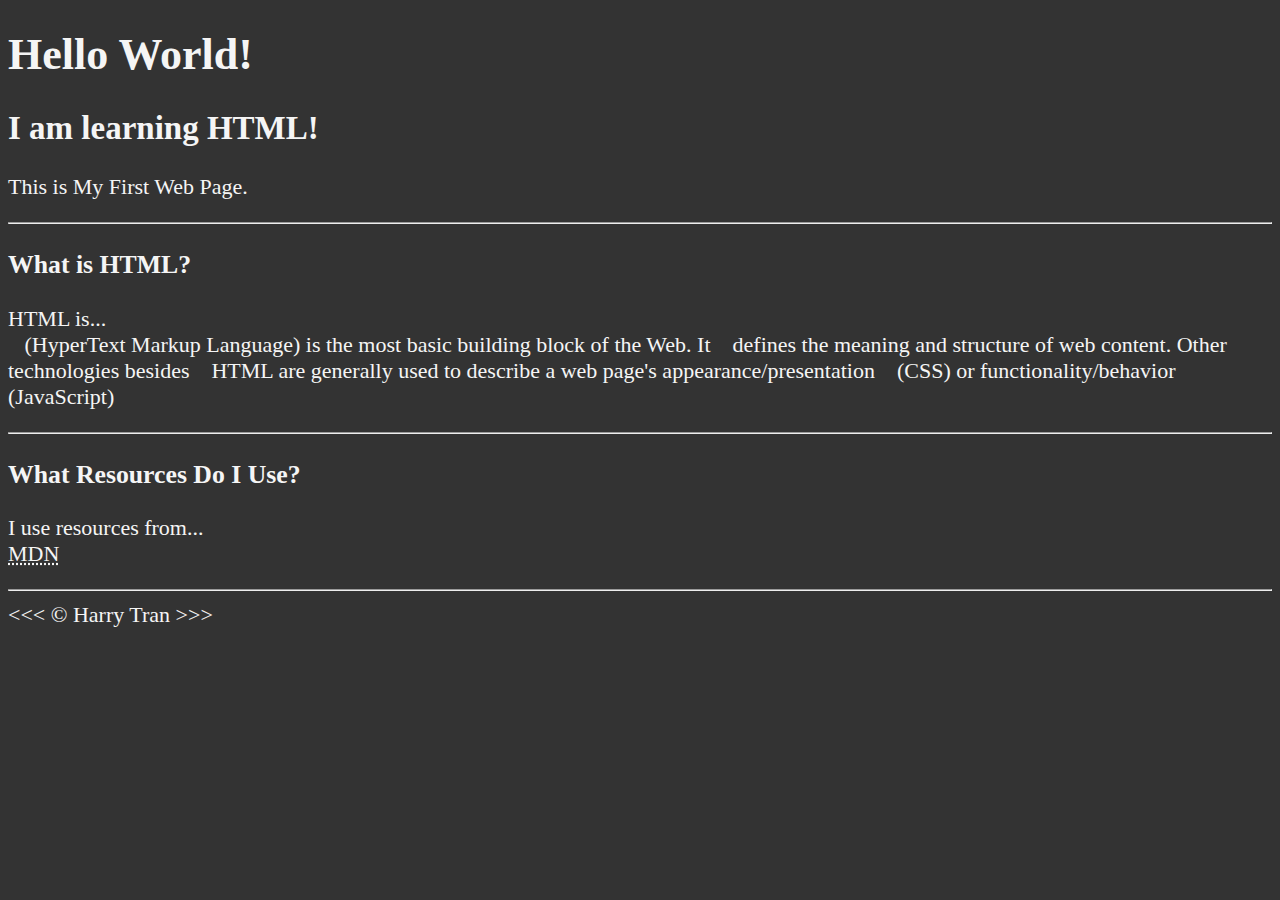
==== index.html @ 62dec0cd "Update index.html" ====
<!DOCTYPE html>
<html lang="en">
<head>
    <meta charset="UTF-8">
    <meta name="author" content="Dave Gray">
    <meta name="Description" content="HTML Basic Tutorial">
    <title>My First Web Page</title>
    <link rel="stylesheet" href="main.css" type="text/css">
</head>

<body>
    <h1>Hello World!</h1> <!-- Largest Title -->

    <h2>I am learning HTML!</h2>
    <p>This is My First Web Page.</p>

    <hr>

    <h3>What is HTML?</h3>
    <p>HTML is...
        <br>&nbsp;&nbsp;&nbsp;(HyperText Markup Language) is the most basic building block of the Web. It 
        &nbsp;&nbsp;&nbsp;defines the meaning and structure of web content. Other technologies besides 
        &nbsp;&nbsp;&nbsp;HTML are generally used to describe a web page's appearance/presentation
        &nbsp;&nbsp;&nbsp;(CSS) or functionality/behavior (JavaScript)
    </p>
    <hr>
    <h3>What Resources Do I Use?</h3>
    <p>I use resources from...
        <br> <abbr title="Mozilla Developer Network">MDN</abbr>
    </p>
    <hr>
    &lt;&lt;&lt; &copy; Harry Tran &gt;&gt;&gt;
</body>

</html>
---- main.css ----
html {
    font-size: 22px
}

body {
    background-color: #333;
    color: whitesmoke;
}
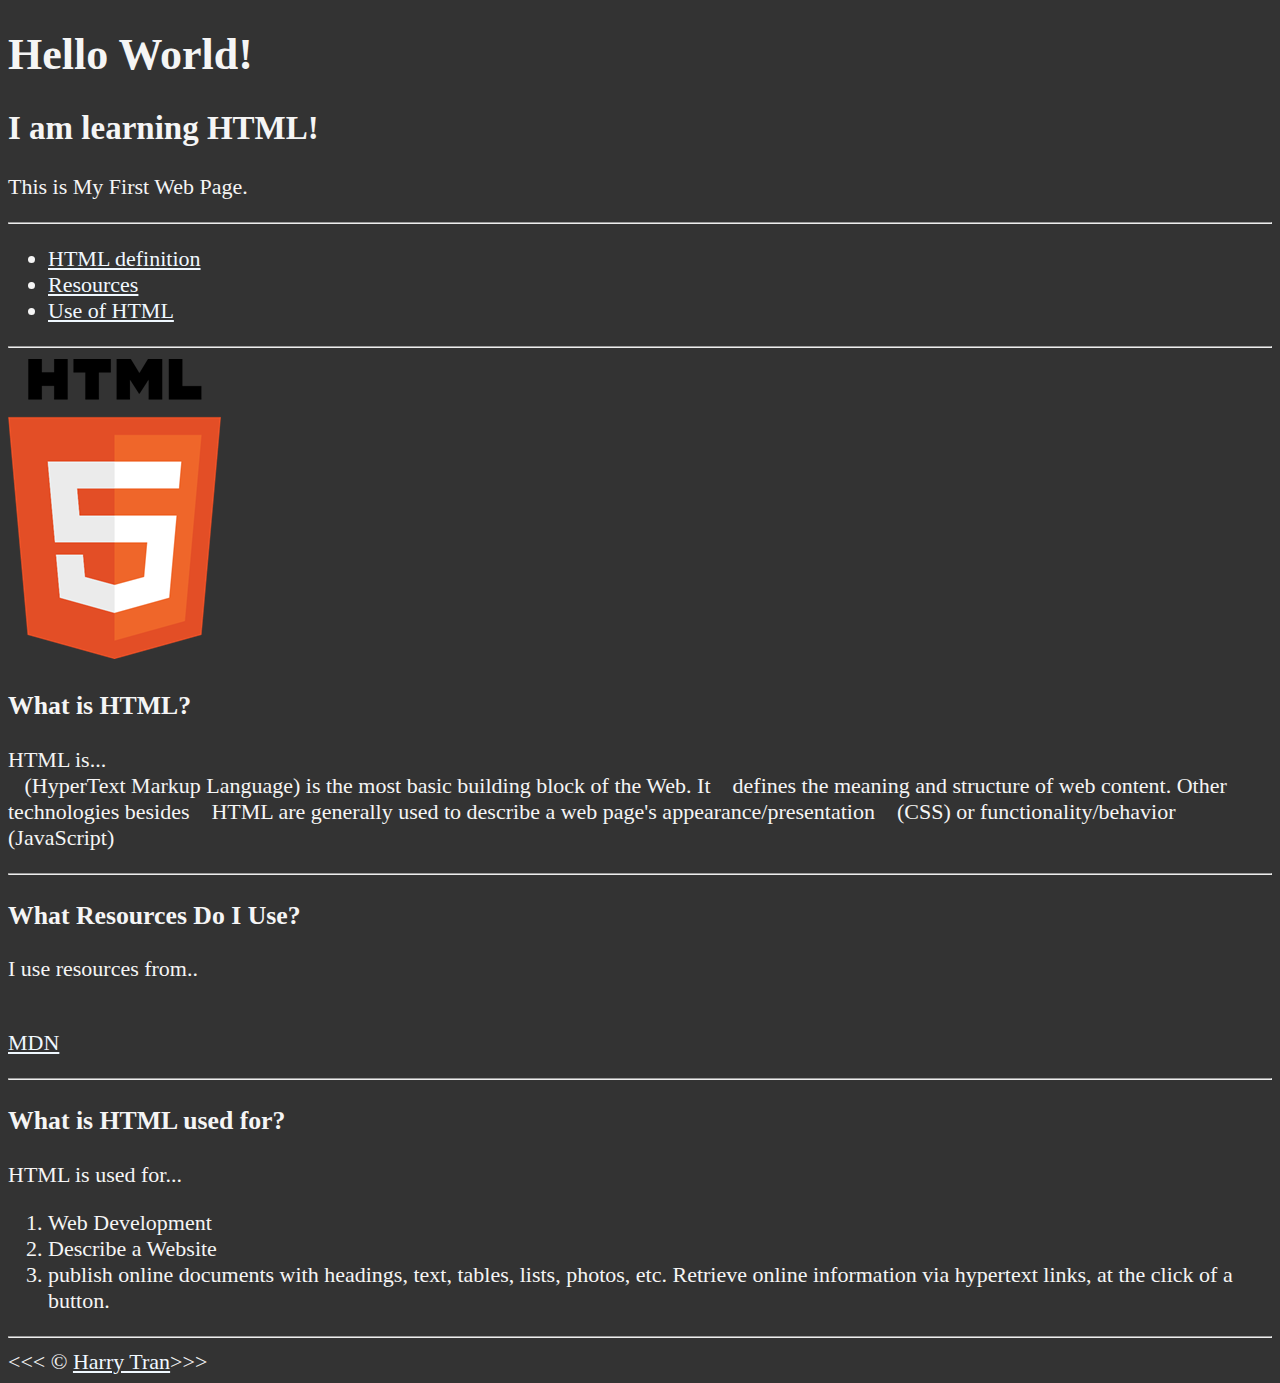
==== commit 23a4339e: "HTMLupdate#1" ====
--- a/index.html
+++ b/index.html
@@ -1,35 +1,59 @@
 <!DOCTYPE html>
 <html lang="en">
-<head>
-    <meta charset="UTF-8">
-    <meta name="author" content="Dave Gray">
-    <meta name="Description" content="HTML Basic Tutorial">
-    <title>My First Web Page</title>
-    <link rel="stylesheet" href="main.css" type="text/css">
-</head>
+    <head>
+        <meta charset="UTF-8" />
+        <meta name="author" content="Harry Tran" />
+        <meta name="Description" content="HTML Basic Tutorial" />
+        <title>About HTML</title>
+        <link rel="stylesheet" href="main.css" type="text/css" />
+    </head>
 
-<body>
-    <h1>Hello World!</h1> <!-- Largest Title -->
+    <body>
+        <h1>Hello World!</h1>
+        <!-- Largest Title -->
 
-    <h2>I am learning HTML!</h2>
-    <p>This is My First Web Page.</p>
-
-    <hr>
-
-    <h3>What is HTML?</h3>
-    <p>HTML is...
-        <br>&nbsp;&nbsp;&nbsp;(HyperText Markup Language) is the most basic building block of the Web. It 
-        &nbsp;&nbsp;&nbsp;defines the meaning and structure of web content. Other technologies besides 
-        &nbsp;&nbsp;&nbsp;HTML are generally used to describe a web page's appearance/presentation
-        &nbsp;&nbsp;&nbsp;(CSS) or functionality/behavior (JavaScript)
-    </p>
-    <hr>
-    <h3>What Resources Do I Use?</h3>
-    <p>I use resources from...
-        <br> <abbr title="Mozilla Developer Network">MDN</abbr>
-    </p>
-    <hr>
-    &lt;&lt;&lt; &copy; Harry Tran &gt;&gt;&gt;
-</body>
-
-</html>+        <h2>I am learning HTML!</h2>
+        <p>This is My First Web Page.</p>
+        <hr />
+        <nav>
+            <ul>
+                <li><a href="#html">HTML definition</a></li>
+                <li><a href="#resource">Resources</a></li>
+                <li><a href="#use">Use of HTML</a></li>
+            </ul>
+        </nav>
+        <hr />
+        <section id="html">
+            <img src="Image/HTML.png" alt="HTML5 Logo" title="HTML5 Logo">
+            <h3>What is HTML?</h3>
+            <p>
+                HTML is... <br />
+                &nbsp;&nbsp;&nbsp;(HyperText Markup Language) is the most basic building block of the Web. It &nbsp;&nbsp;&nbsp;defines the meaning and structure of web content. Other technologies besides &nbsp;&nbsp;&nbsp;HTML are
+                generally used to describe a web page's appearance/presentation &nbsp;&nbsp;&nbsp;(CSS) or functionality/behavior (JavaScript)
+            </p>
+        </section>
+        <hr />
+        <section id="resource">
+            <h3>What Resources Do I Use?</h3>
+            <p>I use resources from..</p>
+            <p>
+                <br />
+                <abbr title="Mozilla Developer Network"> <a href="https://developer.mozilla.org/en-US/">MDN</a></abbr>
+            </p>
+        </section>
+        <hr />
+        <section id="use">
+            <h3>What is HTML used for?</h3>
+            <p>
+                HTML is used for...
+            </p>
+            <ol>
+                <li>Web Development</li>
+                <li>Describe a Website</li>
+                <li>publish online documents with headings, text, tables, lists, photos, etc. Retrieve online information via hypertext links, at the click of a button.</li>
+            </ol>
+            <hr />
+        </section>
+        &lt;&lt;&lt; &copy; <a href="about.html">Harry Tran</a>&gt;&gt;&gt;
+    </body>
+</html>
--- a/main.css
+++ b/main.css
@@ -5,4 +5,17 @@
 body {
     background-color: #333;
     color: whitesmoke;
+}
+
+a {
+    color: aliceblue;
+
+}
+
+a:visited {
+    color: lightgray;
+}
+
+a:hover, a:active {
+     color: #eee;
 }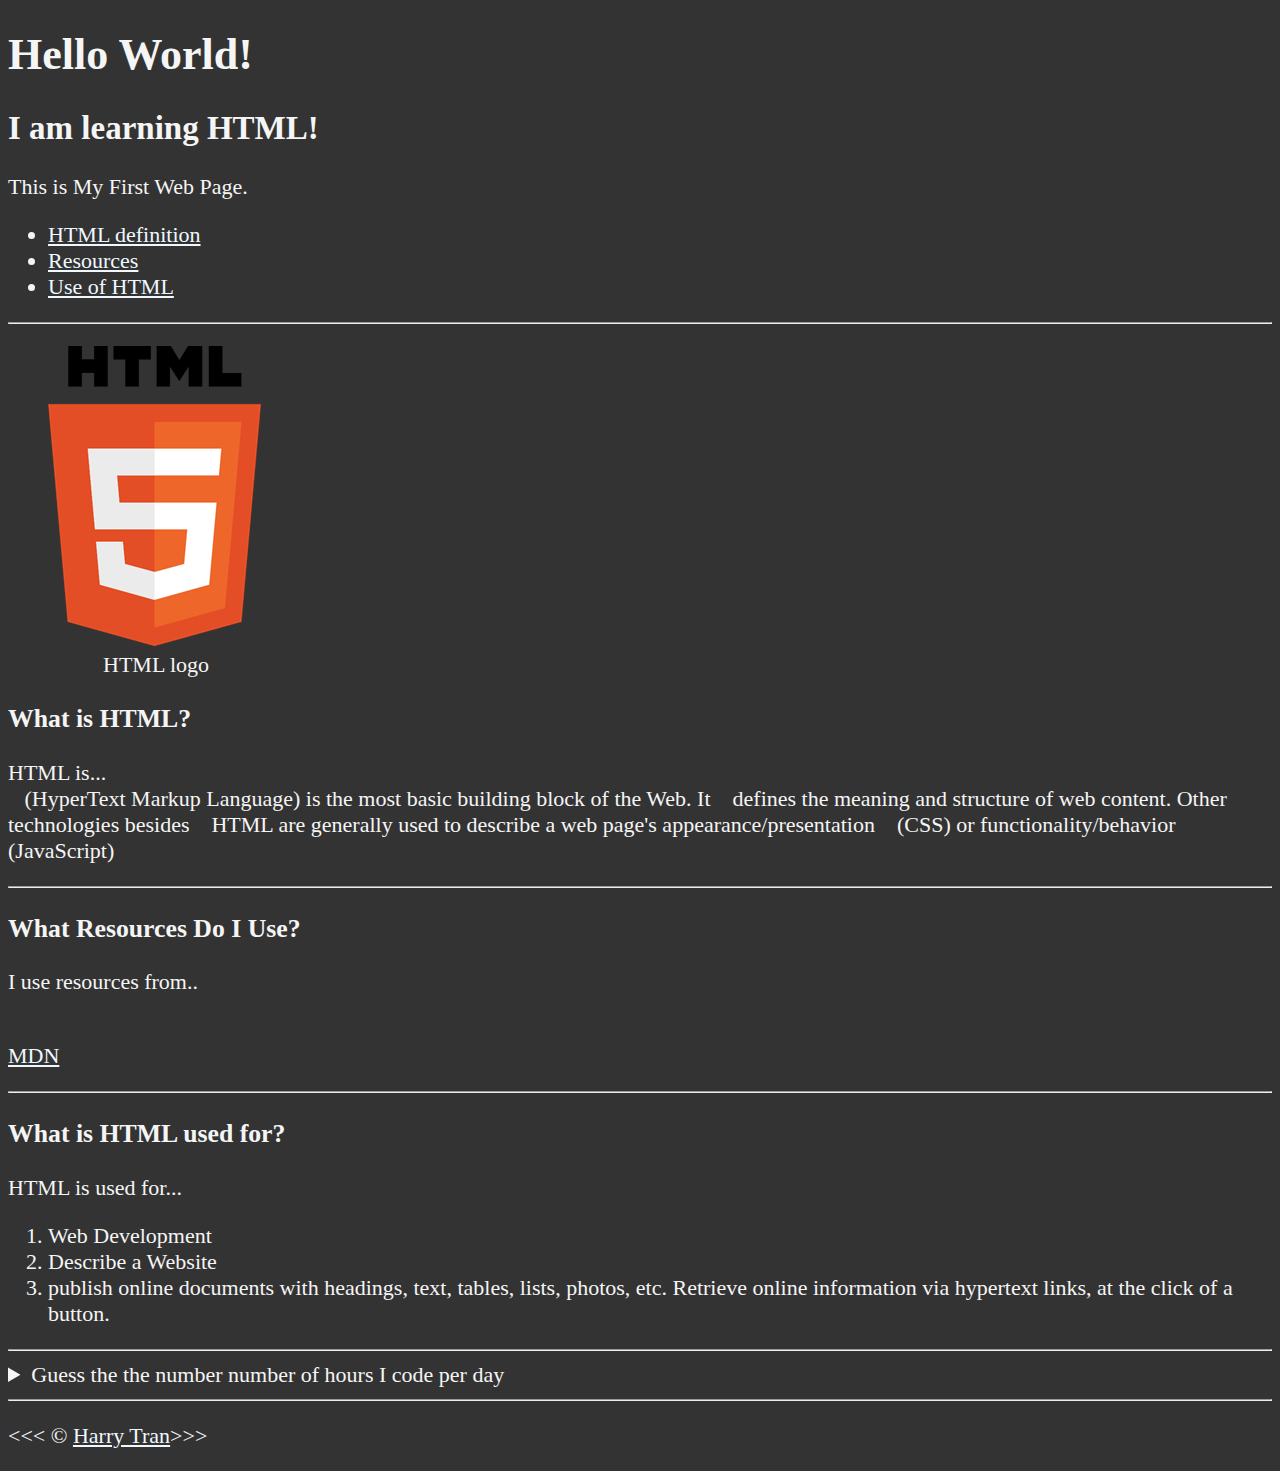
==== commit 7f2bd0ed: "HTMLupdate#2" ====
--- a/index.html
+++ b/index.html
@@ -1,59 +1,72 @@
 <!DOCTYPE html>
 <html lang="en">
-    <head>
-        <meta charset="UTF-8" />
-        <meta name="author" content="Harry Tran" />
-        <meta name="Description" content="HTML Basic Tutorial" />
-        <title>About HTML</title>
-        <link rel="stylesheet" href="main.css" type="text/css" />
-    </head>
-
-    <body>
-        <h1>Hello World!</h1>
-        <!-- Largest Title -->
-
-        <h2>I am learning HTML!</h2>
-        <p>This is My First Web Page.</p>
-        <hr />
-        <nav>
-            <ul>
-                <li><a href="#html">HTML definition</a></li>
-                <li><a href="#resource">Resources</a></li>
-                <li><a href="#use">Use of HTML</a></li>
-            </ul>
-        </nav>
-        <hr />
-        <section id="html">
-            <img src="Image/HTML.png" alt="HTML5 Logo" title="HTML5 Logo">
-            <h3>What is HTML?</h3>
-            <p>
-                HTML is... <br />
-                &nbsp;&nbsp;&nbsp;(HyperText Markup Language) is the most basic building block of the Web. It &nbsp;&nbsp;&nbsp;defines the meaning and structure of web content. Other technologies besides &nbsp;&nbsp;&nbsp;HTML are
-                generally used to describe a web page's appearance/presentation &nbsp;&nbsp;&nbsp;(CSS) or functionality/behavior (JavaScript)
-            </p>
-        </section>
-        <hr />
-        <section id="resource">
-            <h3>What Resources Do I Use?</h3>
-            <p>I use resources from..</p>
-            <p>
-                <br />
-                <abbr title="Mozilla Developer Network"> <a href="https://developer.mozilla.org/en-US/">MDN</a></abbr>
-            </p>
-        </section>
-        <hr />
-        <section id="use">
-            <h3>What is HTML used for?</h3>
-            <p>
-                HTML is used for...
-            </p>
-            <ol>
-                <li>Web Development</li>
-                <li>Describe a Website</li>
-                <li>publish online documents with headings, text, tables, lists, photos, etc. Retrieve online information via hypertext links, at the click of a button.</li>
-            </ol>
-            <hr />
-        </section>
-        &lt;&lt;&lt; &copy; <a href="about.html">Harry Tran</a>&gt;&gt;&gt;
-    </body>
-</html>
+<head>
+  <meta charset="UTF-8">
+  <meta name="author" content="Harry Tran">
+  <meta name="Description" content="HTML Basic Tutorial">
+  <title>About HTML</title>
+  <link rel="stylesheet" href="main.css" type="text/css">
+</head>
+<body>
+  <h1>Hello World!</h1><!-- Largest Title -->
+  <h2>I am learning HTML!</h2>
+  <p>This is My First Web Page.</p>
+  <main>
+    <nav>
+      <ul>
+        <li>
+          <a href="#html">HTML definition</a>
+        </li>
+        <li>
+          <a href="#resource">Resources</a>
+        </li>
+        <li>
+          <a href="#use">Use of HTML</a>
+        </li>
+      </ul>
+    </nav>
+  </main>
+  <hr>
+  <section id="html">
+    <figure>
+      <img src="Image/HTML.png" alt="HTML5 Logo" title="HTML5 Logo" loading="lazy">
+      <figcaption>
+        &nbsp;&nbsp;&nbsp;&nbsp;&nbsp;&nbsp;&nbsp;&nbsp;&nbsp;&nbsp;HTML logo
+      </figcaption>
+    </figure>
+    <h3>What is HTML?</h3>
+    <p>HTML is...<br>
+    &nbsp;&nbsp;&nbsp;(HyperText Markup Language) is the most basic building block of the Web. It &nbsp;&nbsp;&nbsp;defines the meaning and structure of web content. Other technologies besides &nbsp;&nbsp;&nbsp;HTML are generally used to describe a web page's appearance/presentation &nbsp;&nbsp;&nbsp;(CSS) or functionality/behavior (JavaScript)</p>
+  </section>
+  <hr>
+  <section id="resource">
+    <h3>What Resources Do I Use?</h3>
+    <p>I use resources from..</p>
+    <p><br>
+    <abbr title="Mozilla Developer Network"><a href="https://developer.mozilla.org/en-US/">MDN</a></abbr></p>
+  </section>
+  <hr>
+  <section id="use">
+    <h3>What is HTML used for?</h3>
+    <p>HTML is used for...</p>
+    <ol>
+      <li>Web Development</li>
+      <li>Describe a Website</li>
+      <li>publish online documents with headings, text, tables, lists, photos, etc. Retrieve online information via hypertext links, at the click of a button.</li>
+    </ol>
+    <hr>
+    <aside>
+      <details>
+        <summary>
+          Guess the the number number of hours I code per day
+        </summary>
+        <p>I start at 8AM and I write code for <time datetime="PT3H">2 hours</time> every morning.</p>
+      </details>
+    </aside>
+    <hr>
+  </section>
+  <footer>
+    <p>&lt;&lt;&lt; © <a href="about.html">Harry Tran</a>&gt;&gt;&gt;</p>
+  </footer>
+</body>
+</html>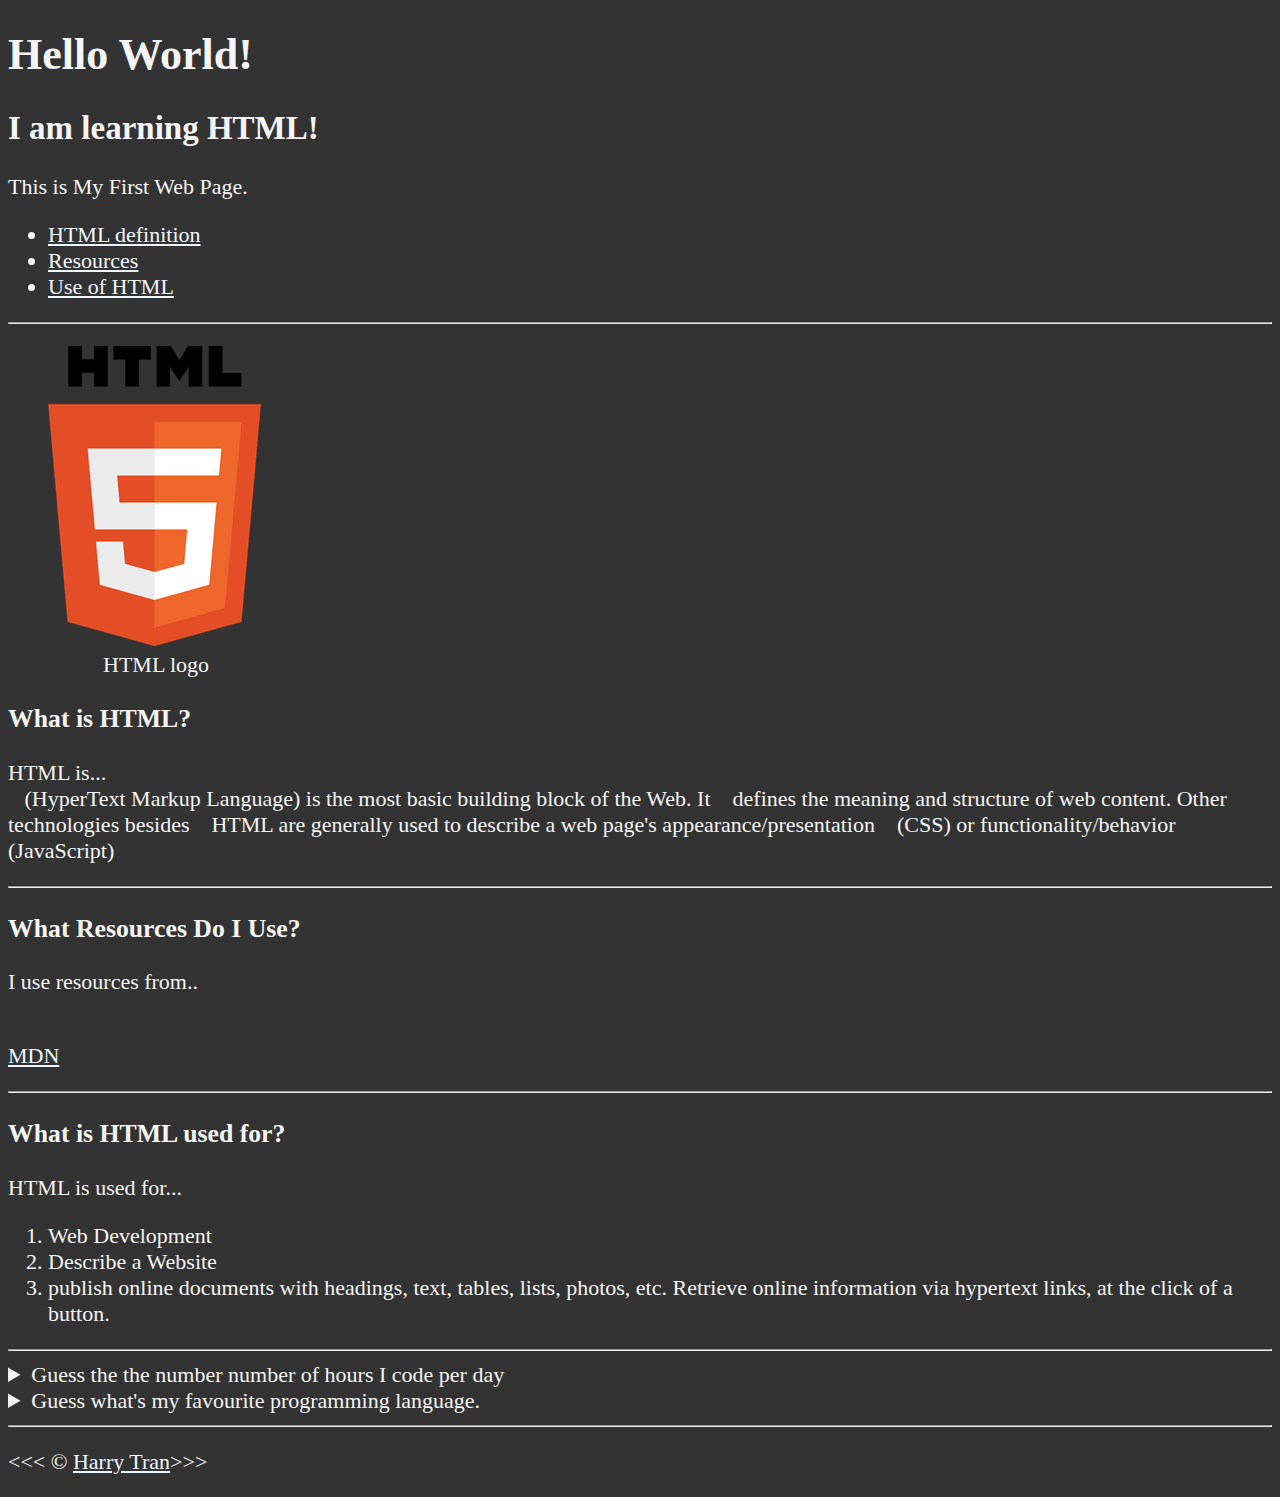
==== commit 2dfe9ea1: "HTMLupdate#3" ====
--- a/index.html
+++ b/index.html
@@ -63,6 +63,14 @@
         <p>I start at 8AM and I write code for <time datetime="PT3H">2 hours</time> every morning.</p>
       </details>
     </aside>
+    <aside>
+        <details>
+            <summary>
+                Guess what's my favourite programming language.
+            </summary>
+            <p>Python!</p>
+        </details>
+    </aside>
     <hr>
   </section>
   <footer>
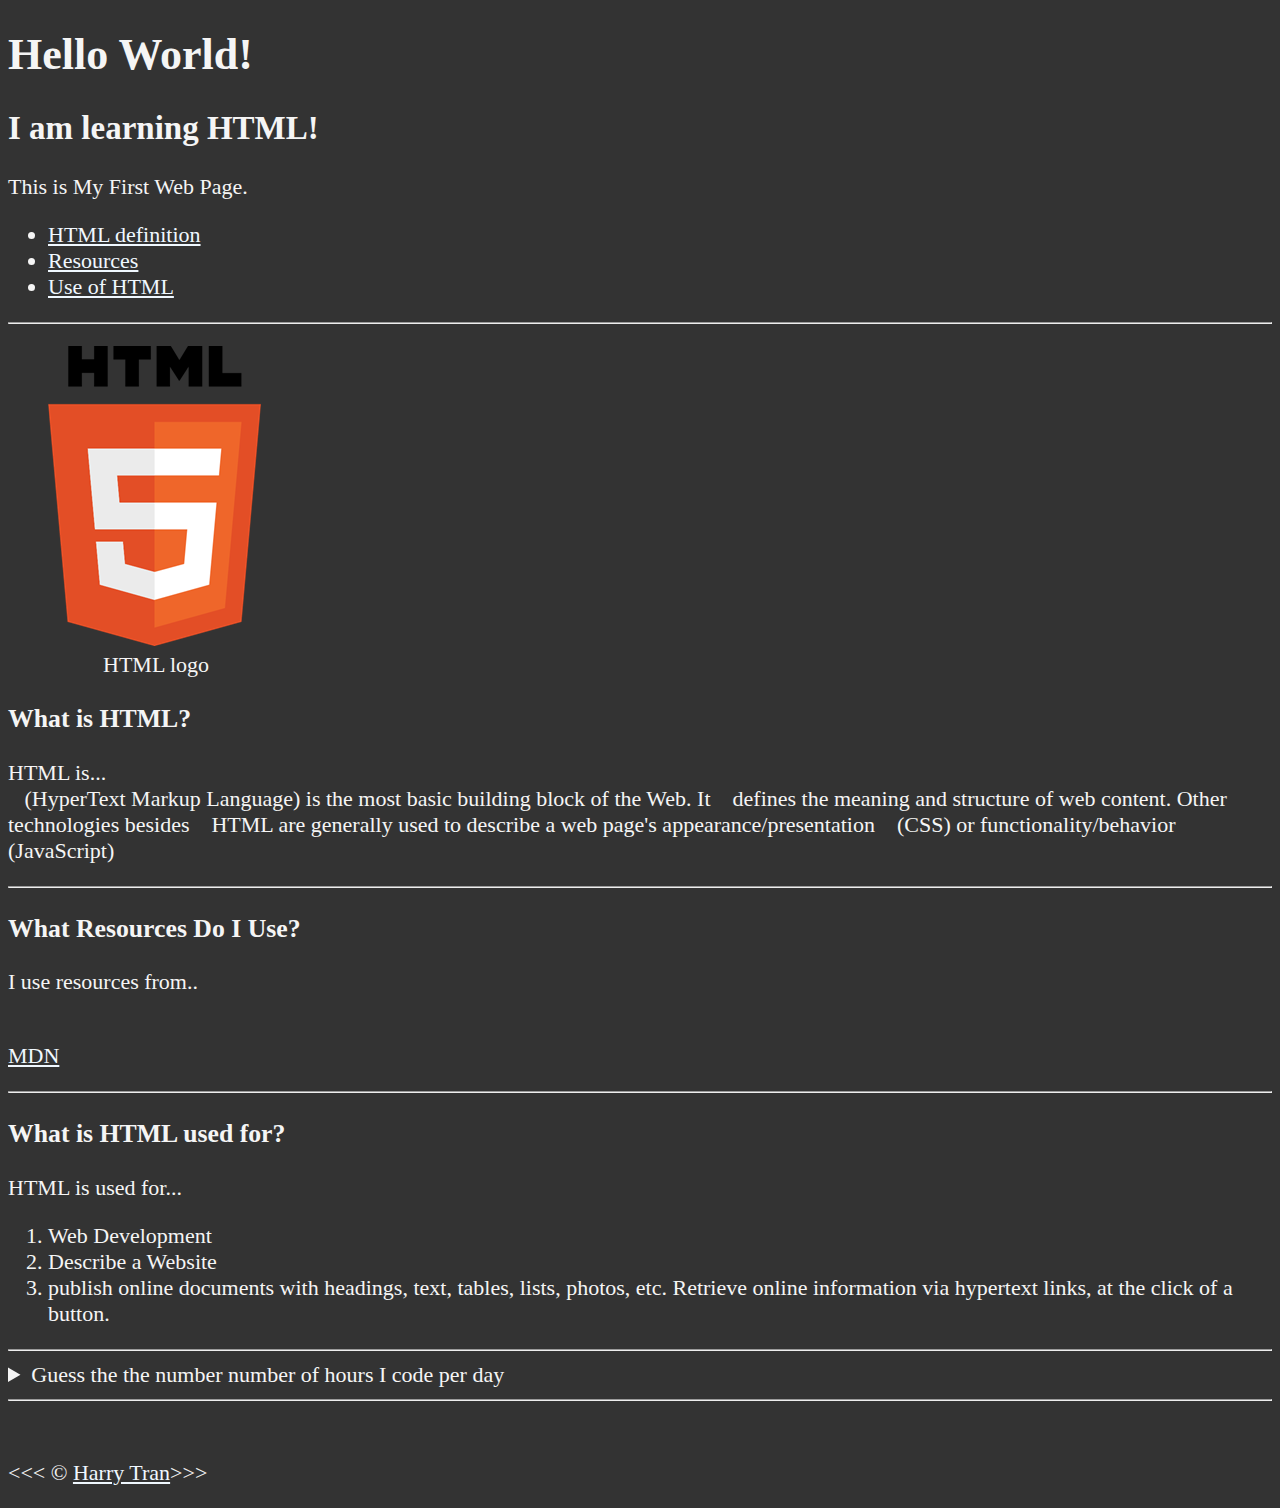
==== commit 9b19fea0: "HTMLupdate#4" ====
--- a/index.html
+++ b/index.html
@@ -60,18 +60,45 @@
         <summary>
           Guess the the number number of hours I code per day
         </summary>
-        <p>I start at 8AM and I write code for <time datetime="PT3H">2 hours</time> every morning.</p>
+        <table>
+          <caption>
+            My Daily Schedule
+          </caption>
+          <thead>
+            <tr>
+              <th>&nbsp;</th>
+              <th scope="col">Time</th>
+              <th scope="col">Activity</th>
+            </tr>
+          </thead>
+          <tbody>
+            <tr>
+              <th scope="row">Morning</th>
+              <td>
+                <time datetime="08:00">8am</time>-<time datetime="11:00">11am</time>
+              </td>
+              <td>Coding</td>
+            </tr>
+            <tr>
+              <th scope="row">Afternoon and Evening</th>
+              <td rowspan="2">All other times</td>
+              <td>Study</td>
+            </tr>
+            <tr>
+              <th scope="row">Night</th>
+              <td>Sleep</td>
+            </tr>
+          </tbody>
+          <tfoot>
+            <tr>
+              <td colspan="3">Timetable for weekends.</td>
+            </tr>
+          </tfoot>
+        </table>
       </details>
     </aside>
-    <aside>
-        <details>
-            <summary>
-                Guess what's my favourite programming language.
-            </summary>
-            <p>Python!</p>
-        </details>
-    </aside>
     <hr>
+    <br>
   </section>
   <footer>
     <p>&lt;&lt;&lt; © <a href="about.html">Harry Tran</a>&gt;&gt;&gt;</p>
--- a/main.css
+++ b/main.css
@@ -18,4 +18,11 @@
 
 a:hover, a:active {
      color: #eee;
+}
+
+table, tr, th, td, caption {
+    border: 1px solid #eee;
+    font-family: 'Courier New', Courier, monospace;
+    border-collapse: collapse;
+    padding: 0.5rem;
 }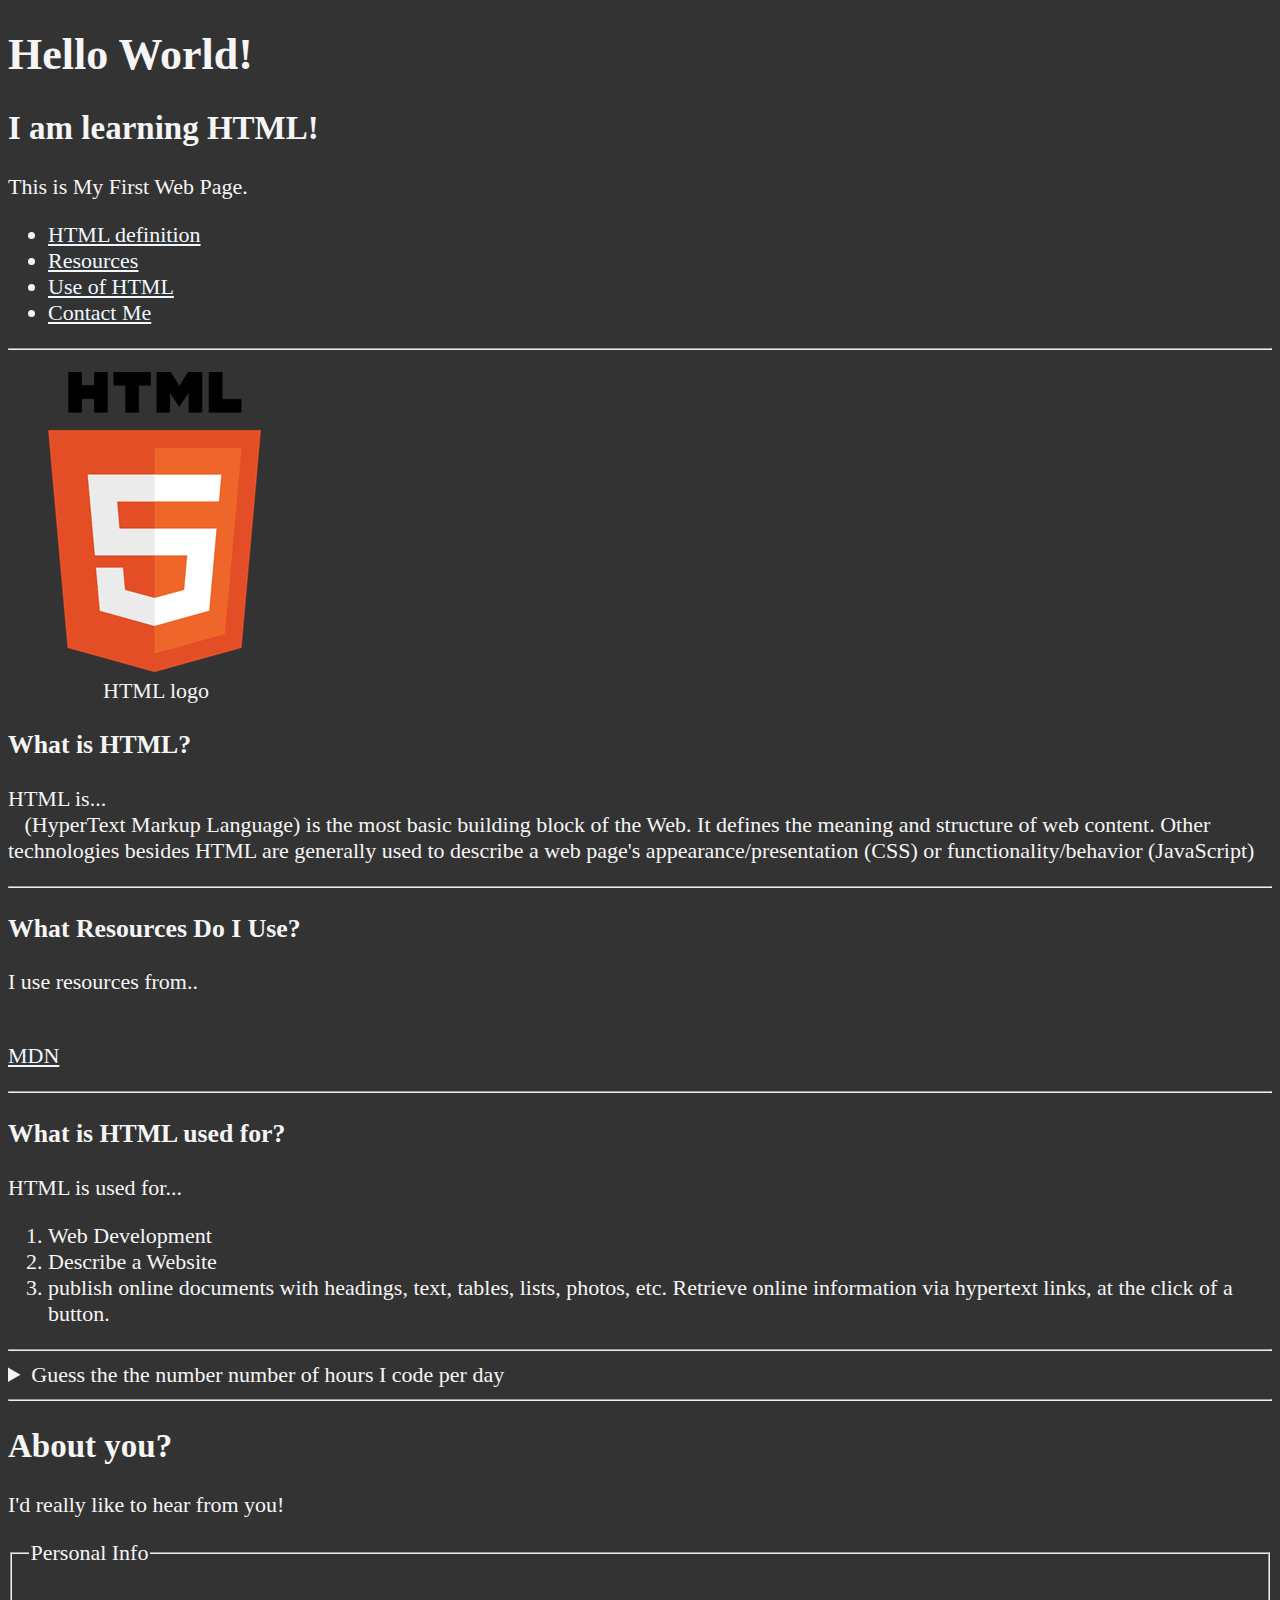
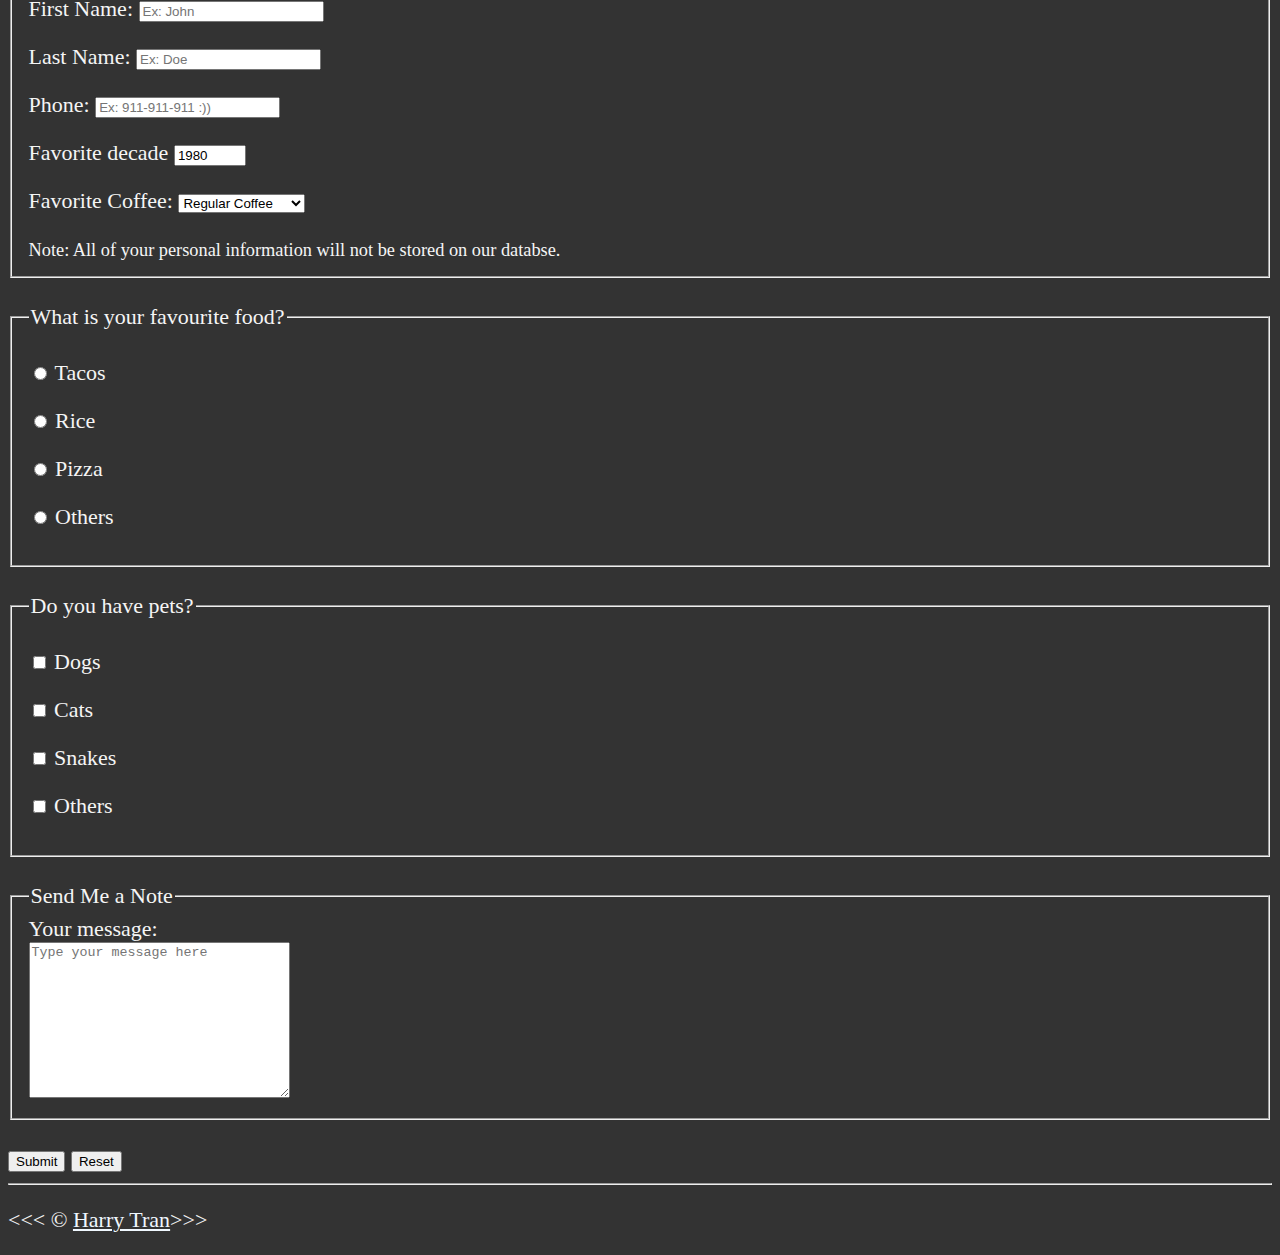
==== commit 54ced122: "HTMLupdate#5" ====
--- a/index.html
+++ b/index.html
@@ -1,107 +1,208 @@
 <!DOCTYPE html>
 <html lang="en">
-<head>
-  <meta charset="UTF-8">
-  <meta name="author" content="Harry Tran">
-  <meta name="Description" content="HTML Basic Tutorial">
-  <title>About HTML</title>
-  <link rel="stylesheet" href="main.css" type="text/css">
-</head>
-<body>
-  <h1>Hello World!</h1><!-- Largest Title -->
-  <h2>I am learning HTML!</h2>
-  <p>This is My First Web Page.</p>
-  <main>
-    <nav>
-      <ul>
-        <li>
-          <a href="#html">HTML definition</a>
-        </li>
-        <li>
-          <a href="#resource">Resources</a>
-        </li>
-        <li>
-          <a href="#use">Use of HTML</a>
-        </li>
-      </ul>
-    </nav>
-  </main>
-  <hr>
-  <section id="html">
-    <figure>
-      <img src="Image/HTML.png" alt="HTML5 Logo" title="HTML5 Logo" loading="lazy">
-      <figcaption>
-        &nbsp;&nbsp;&nbsp;&nbsp;&nbsp;&nbsp;&nbsp;&nbsp;&nbsp;&nbsp;HTML logo
-      </figcaption>
-    </figure>
-    <h3>What is HTML?</h3>
-    <p>HTML is...<br>
-    &nbsp;&nbsp;&nbsp;(HyperText Markup Language) is the most basic building block of the Web. It &nbsp;&nbsp;&nbsp;defines the meaning and structure of web content. Other technologies besides &nbsp;&nbsp;&nbsp;HTML are generally used to describe a web page's appearance/presentation &nbsp;&nbsp;&nbsp;(CSS) or functionality/behavior (JavaScript)</p>
-  </section>
-  <hr>
-  <section id="resource">
-    <h3>What Resources Do I Use?</h3>
-    <p>I use resources from..</p>
-    <p><br>
-    <abbr title="Mozilla Developer Network"><a href="https://developer.mozilla.org/en-US/">MDN</a></abbr></p>
-  </section>
-  <hr>
-  <section id="use">
-    <h3>What is HTML used for?</h3>
-    <p>HTML is used for...</p>
-    <ol>
-      <li>Web Development</li>
-      <li>Describe a Website</li>
-      <li>publish online documents with headings, text, tables, lists, photos, etc. Retrieve online information via hypertext links, at the click of a button.</li>
-    </ol>
-    <hr>
-    <aside>
-      <details>
-        <summary>
-          Guess the the number number of hours I code per day
-        </summary>
-        <table>
-          <caption>
-            My Daily Schedule
-          </caption>
-          <thead>
-            <tr>
-              <th>&nbsp;</th>
-              <th scope="col">Time</th>
-              <th scope="col">Activity</th>
-            </tr>
-          </thead>
-          <tbody>
-            <tr>
-              <th scope="row">Morning</th>
-              <td>
-                <time datetime="08:00">8am</time>-<time datetime="11:00">11am</time>
-              </td>
-              <td>Coding</td>
-            </tr>
-            <tr>
-              <th scope="row">Afternoon and Evening</th>
-              <td rowspan="2">All other times</td>
-              <td>Study</td>
-            </tr>
-            <tr>
-              <th scope="row">Night</th>
-              <td>Sleep</td>
-            </tr>
-          </tbody>
-          <tfoot>
-            <tr>
-              <td colspan="3">Timetable for weekends.</td>
-            </tr>
-          </tfoot>
-        </table>
-      </details>
-    </aside>
-    <hr>
-    <br>
-  </section>
-  <footer>
-    <p>&lt;&lt;&lt; © <a href="about.html">Harry Tran</a>&gt;&gt;&gt;</p>
-  </footer>
-</body>
-</html>+    <head>
+        <meta charset="UTF-8" />
+        <meta name="author" content="Harry Tran" />
+        <meta name="Description" content="HTML Basic Tutorial" />
+        <title>About HTML</title>
+        <link rel="stylesheet" href="main.css" type="text/css" />
+    </head>
+    <body>
+        <h1>Hello World!</h1>
+        <!-- Largest Title -->
+        <h2>I am learning HTML!</h2>
+        <p>This is My First Web Page.</p>
+        <main>
+            <nav>
+                <ul>
+                    <li>
+                        <a href="#html">HTML definition</a>
+                    </li>
+                    <li>
+                        <a href="#resource">Resources</a>
+                    </li>
+                    <li>
+                        <a href="#use">Use of HTML</a>
+                    </li>
+                    <li>
+                        <a href="#contact">Contact Me</a>
+                    </li>
+                </ul>
+            </nav>
+            <hr />
+            <section id="html">
+                <figure>
+                    <img src="Image/HTML.png" alt="HTML5 Logo" title="HTML5 Logo" loading="lazy" />
+                    <figcaption>
+                        &nbsp;&nbsp;&nbsp;&nbsp;&nbsp;&nbsp;&nbsp;&nbsp;&nbsp;&nbsp;HTML logo
+                    </figcaption>
+                </figure>
+                <h3>What is HTML?</h3>
+                <p>
+                    HTML is...<br />
+                    &nbsp;&nbsp;&nbsp;(HyperText Markup Language) is the most basic building block of the Web. It defines the meaning and structure of web content. Other technologies besides HTML are generally used to describe a web page's
+                    appearance/presentation (CSS) or functionality/behavior (JavaScript)
+                </p>
+            </section>
+            <hr />
+            <section id="resource">
+                <h3>What Resources Do I Use?</h3>
+                <p>I use resources from..</p>
+                <p>
+                    <br />
+                    <abbr title="Mozilla Developer Network"><a href="https://developer.mozilla.org/en-US/">MDN</a></abbr>
+                </p>
+            </section>
+            <hr />
+            <section id="use">
+                <h3>What is HTML used for?</h3>
+                <p>HTML is used for...</p>
+                <ol>
+                    <li>Web Development</li>
+                    <li>Describe a Website</li>
+                    <li>publish online documents with headings, text, tables, lists, photos, etc. Retrieve online information via hypertext links, at the click of a button.</li>
+                </ol>
+                <hr />
+                <aside>
+                    <details>
+                        <summary>
+                            Guess the the number number of hours I code per day
+                        </summary>
+                        <table>
+                            <caption>
+                                My Daily Schedule
+                            </caption>
+                            <thead>
+                                <tr>
+                                    <th>&nbsp;</th>
+                                    <th scope="col">Time</th>
+                                    <th scope="col">Activity</th>
+                                </tr>
+                            </thead>
+                            <tbody>
+                                <tr>
+                                    <th scope="row">Morning</th>
+                                    <td><time datetime="08:00">8am</time>-<time datetime="11:00">11am</time></td>
+                                    <td>Coding</td>
+                                </tr>
+                                <tr>
+                                    <th scope="row">Afternoon and Evening</th>
+                                    <td rowspan="2">All other times</td>
+                                    <td>Study</td>
+                                </tr>
+                                <tr>
+                                    <th scope="row">Night</th>
+                                    <td>Sleep</td>
+                                </tr>
+                            </tbody>
+                            <tfoot>
+                                <tr>
+                                    <td colspan="3">Timetable for weekends.</td>
+                                </tr>
+                            </tfoot>
+                        </table>
+                    </details>
+                </aside>
+                <hr />
+            </section>
+            <article id="contact">
+                <h2>About you?</h2>
+                <p>I'd really like to hear from you!</p>
+
+                <form action="https://httpbin.org/get" method="get">
+                    <fieldset>
+                        <legend>Personal Info</legend>
+                        <p>
+                            <label for="firstName">First Name:</label>
+                            <input type="text" name="firstName" id="firstName" placeholder="Ex: John" autocomplete="on" required />
+                        </p>
+                        <p>
+                            <label for="lastName">Last Name:</label>
+                            <input type="text" name="lastName" id="lastName" placeholder="Ex: Doe" autocomplete="on" required />
+                        </p>
+                        <p>
+                            <label for="phone">Phone:</label>
+                            <input type="tel" name="phone" id="phone" placeholder="Ex: 911-911-911 :))" pattern="[0-9]{3}-[0-9]{3}-[0-9]{3}" required />
+                        </p>
+                        <p>
+                            <label for="decade">Favorite decade</label>
+                            <input type="number" name="decade" id="decade" min="1950" max="2020" step="10" value="1980" />
+                        </p>
+                        <p>
+                            <label for="coffee">Favorite Coffee:</label>
+                            <select name="coffee" id="coffee">
+                                <optgroup label="Coffees">
+                                    <option value="regular coffee" selected>Regular Coffee</option>
+                                    <option value="Iced coffee">Iced coffeee</option>
+                                </optgroup>
+                                <optgroup label="Espresso Drinks">
+                                    <option value="lattee">Latte</option>
+                                    <option value="capuccino">capuccino</option>
+                                    <option value="cortado">cortado</option>
+                                </optgroup>
+                                <optgroup label="Others">
+                                    <option value="Others">others</option>
+                                </optgroup>
+                            </select>
+                        </p>
+                        <small>Note: All of your personal information will not be stored on our databse.</small>
+                    </fieldset>
+                    <br />
+                    <fieldset>
+                        <legend>What is your favourite food?</legend>
+                        <p>
+                            <input type="radio" name="food" id="tacos" value="tacos" />
+                            <label for="tacos">Tacos</label>
+                        </p>
+                        <p>
+                            <input type="radio" name="food" id="rice" value="rice" />
+                            <label for="rice">Rice</label>
+                        </p>
+                        <p>
+                            <input type="radio" name="food" id="pizza" value="pizza" />
+                            <label for="pizza">Pizza</label>
+                        </p>
+                        <p>
+                            <input type="radio" name="food" id="other" value="other" />
+                            <label for="other">Others</label>
+                        </p>
+                    </fieldset>
+                    <br />
+                    <fieldset>
+                        <legend>Do you have pets?</legend>
+                        <p>
+                            <input type="checkbox" name="pets" id="dog" value="dog" />
+                            <label for="dog">Dogs</label>
+                        </p>
+                        <p>
+                            <input type="checkbox" name="pets" id="cat" value="cat" />
+                            <label for="cat">Cats</label>
+                        </p>
+                        <p>
+                            <input type="checkbox" name="pets" id="snake" value="snake" />
+                            <label for="snake">Snakes</label>
+                        </p>
+                        <p>
+                            <input type="checkbox" name="pets" id="otherpet" value="otherpet" />
+                            <label for="otherpet">Others</label>
+                        </p>
+                    </fieldset>
+                    <br />
+                    <fieldset>
+                        <legend>Send Me a Note</legend>
+                        <label for="message">Your message:</label>
+                        <br />
+                        <textarea name="message" id="message" cols="30" rows="10" placeholder="Type your message here"></textarea>
+                    </fieldset>
+                    <br />
+                    <button type="submit" formaction="https://httpbin.org/post" formmethod="post">Submit</button>
+                    <button type="reset">Reset</button>
+                </form>
+            </article>
+            <hr />
+        </main>
+        <footer>
+            <p>&lt;&lt;&lt; © <a href="about.html">Harry Tran</a>&gt;&gt;&gt;</p>
+        </footer>
+    </body>
+</html>
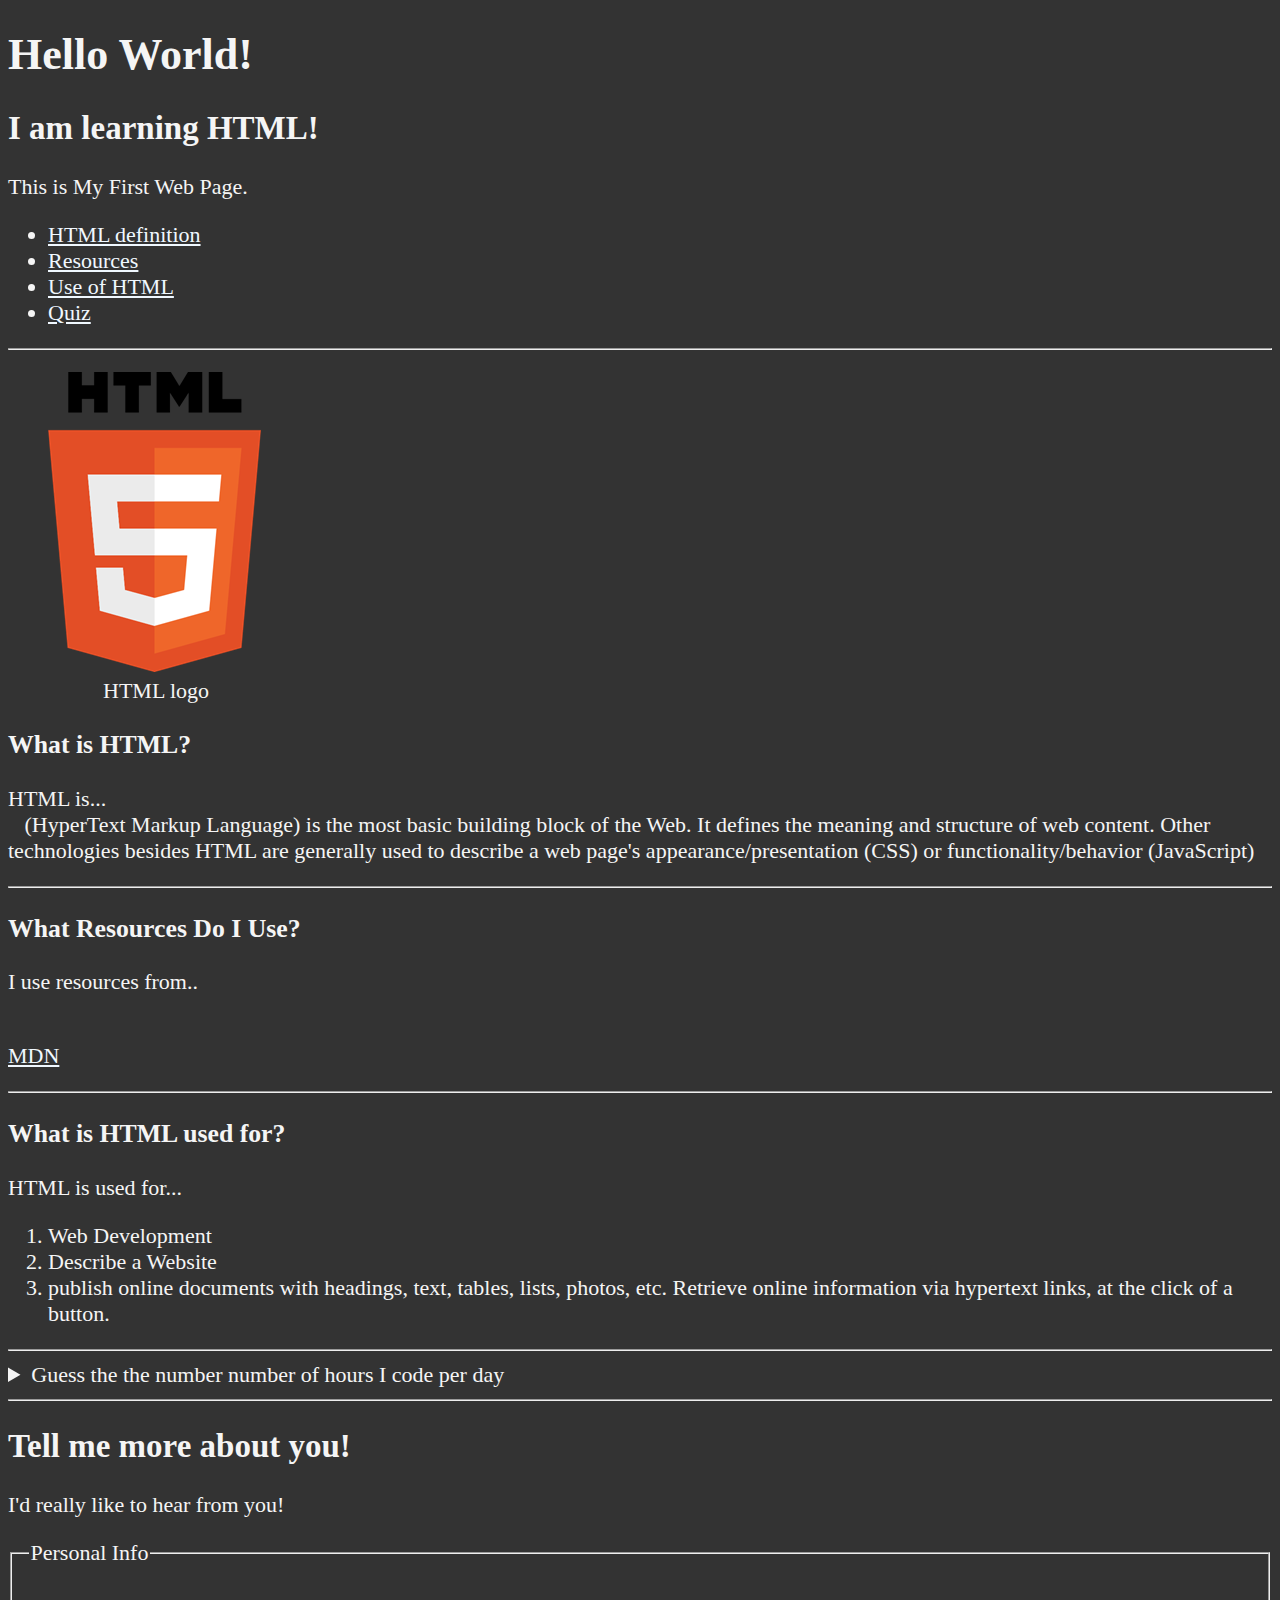
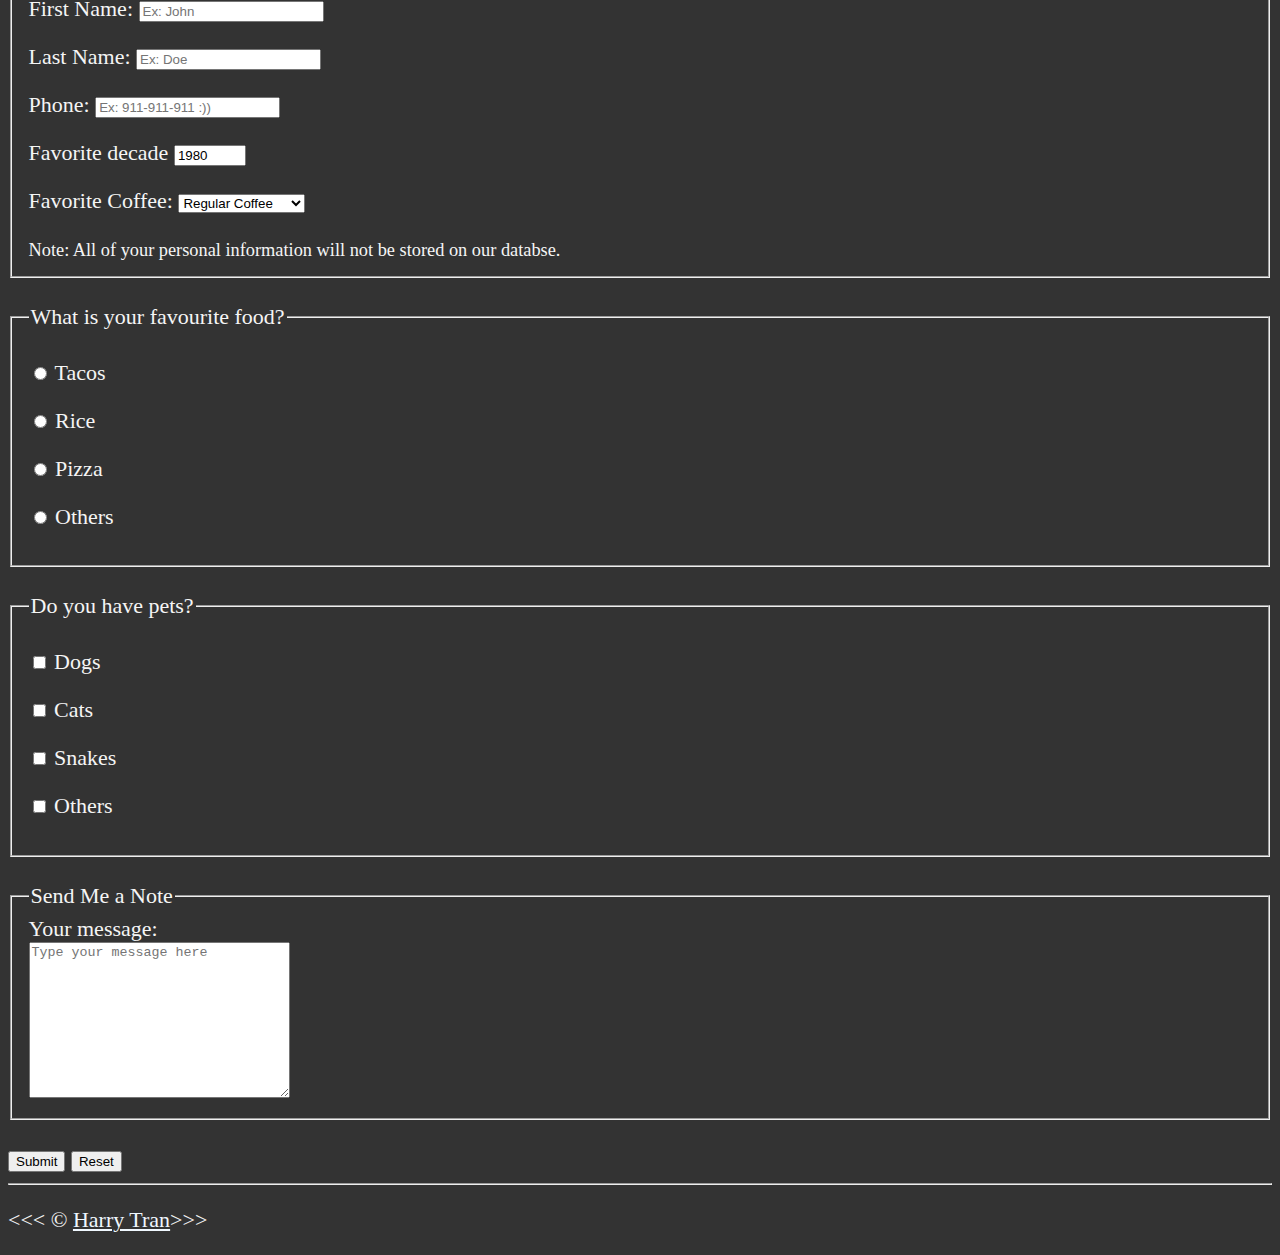
==== commit 172857a5: "HTMLupdate#6" ====
--- a/index.html
+++ b/index.html
@@ -25,7 +25,7 @@
                         <a href="#use">Use of HTML</a>
                     </li>
                     <li>
-                        <a href="#contact">Contact Me</a>
+                        <a href="#quiz">Quiz</a>
                     </li>
                 </ul>
             </nav>
@@ -105,8 +105,8 @@
                 </aside>
                 <hr />
             </section>
-            <article id="contact">
-                <h2>About you?</h2>
+            <article id="quiz">
+                <h2>Tell me more about you!</h2>
                 <p>I'd really like to hear from you!</p>
 
                 <form action="https://httpbin.org/get" method="get">
